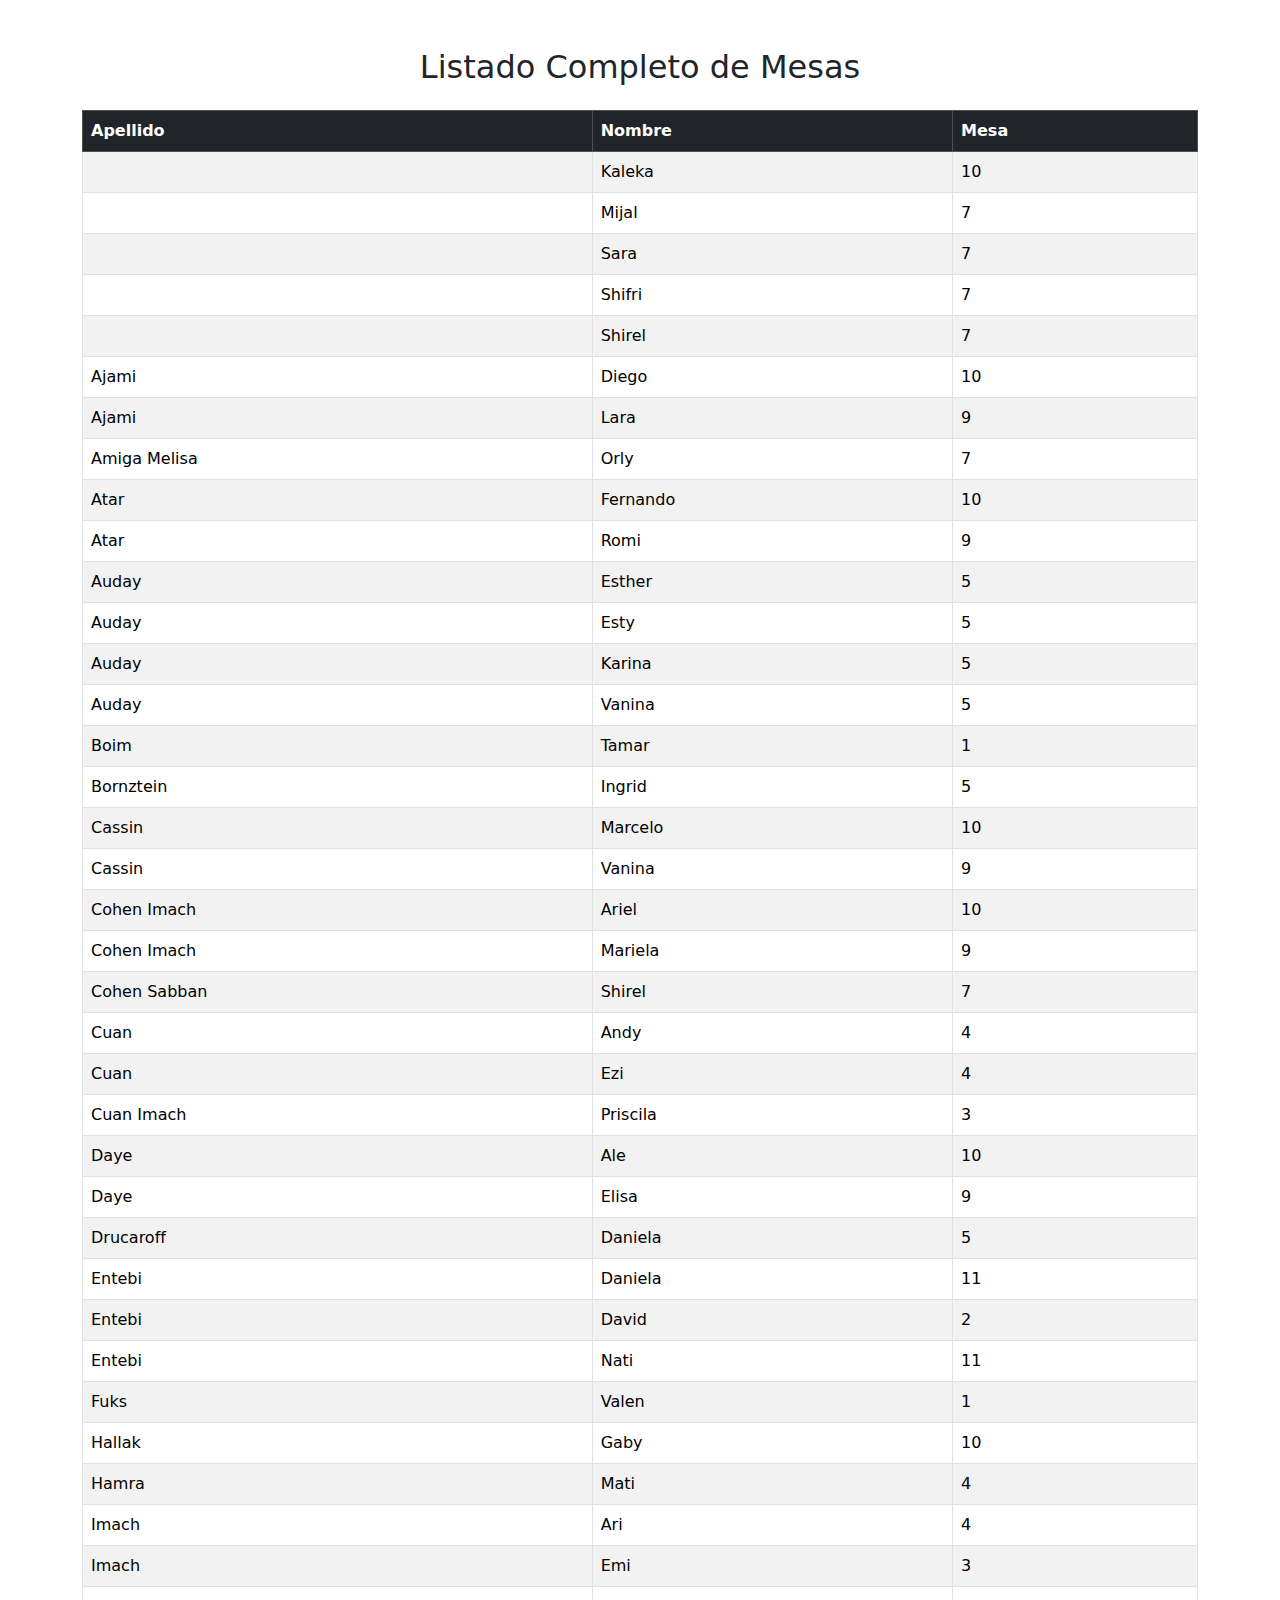
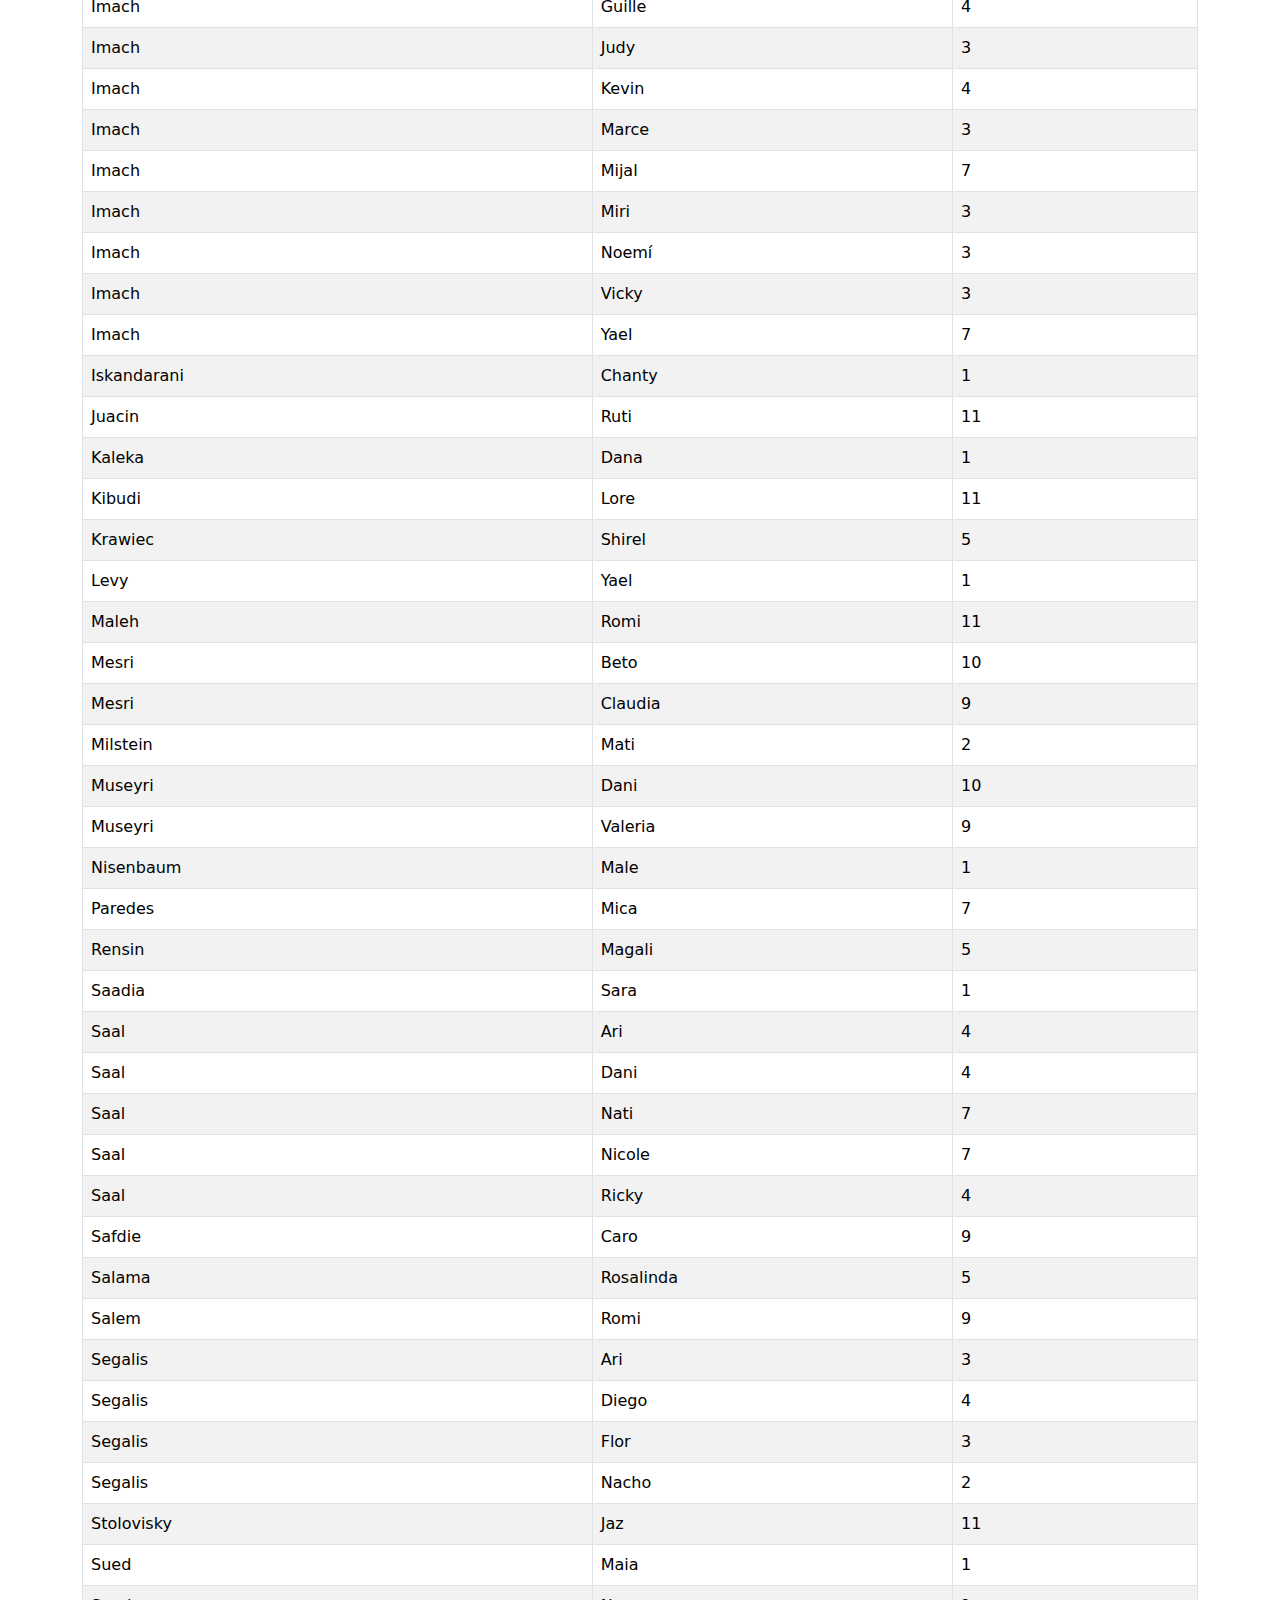
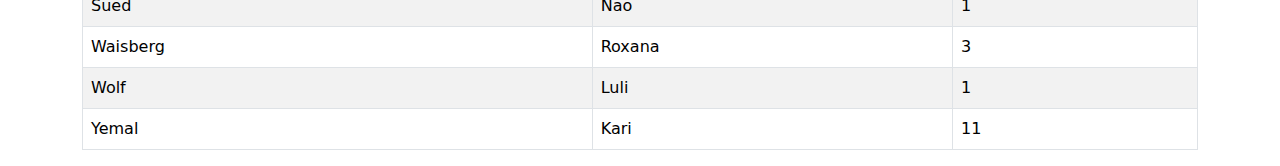
==== listMesas.html @ bda2beae "Nombres COmpromiso Cargado" ====
<!DOCTYPE html>
<html lang="es">
<head>
    <meta charset="UTF-8">
    <meta name="viewport" content="width=device-width, initial-scale=1.0">
    <title>Listado Completo de Mesas</title>
    <link href="https://cdn.jsdelivr.net/npm/bootstrap@5.3.0/dist/css/bootstrap.min.css" rel="stylesheet">
</head>
<body>
    <div class="container mt-5">
        <h2 class="text-center mb-4">Listado Completo de Mesas</h2>

        <table class="table table-striped table-bordered">
            <thead class="table-dark">
                <tr>
                    <th>Apellido</th>
                    <th>Nombre</th>
                    <th>Mesa</th>
                </tr>
            </thead>
            <tbody id="tablaMesas">
                <!-- Filas generadas por JavaScript -->
            </tbody>
        </table>
    </div>

    <!-- Cargar el archivo script.js que contiene la l�gica -->
    <script src="script.js"></script>

    <script>
        // Esperar a que el DOM est� completamente cargado
        window.addEventListener('DOMContentLoaded', function () {
            // Generar la tabla de mesas usando la funci�n de script.js
            generarTablaMesas();
        });
    </script>
</body>
</html>
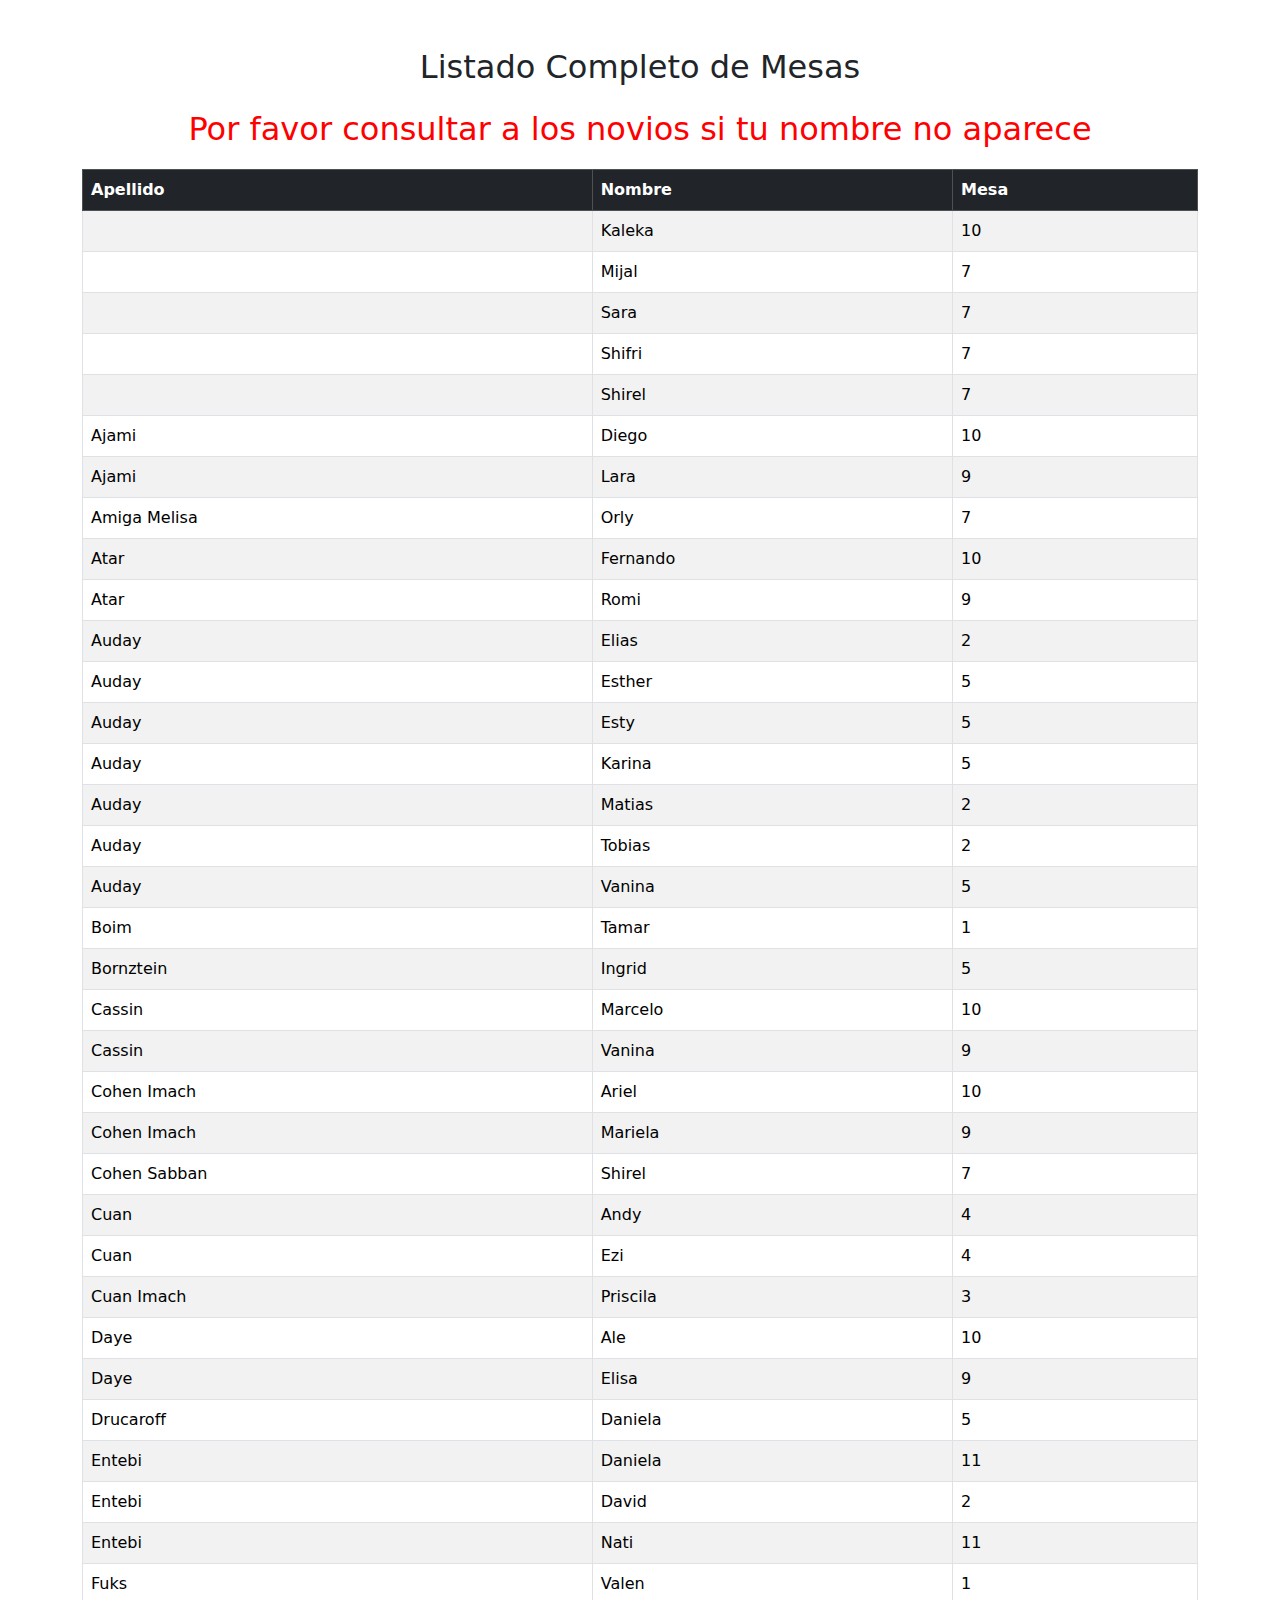
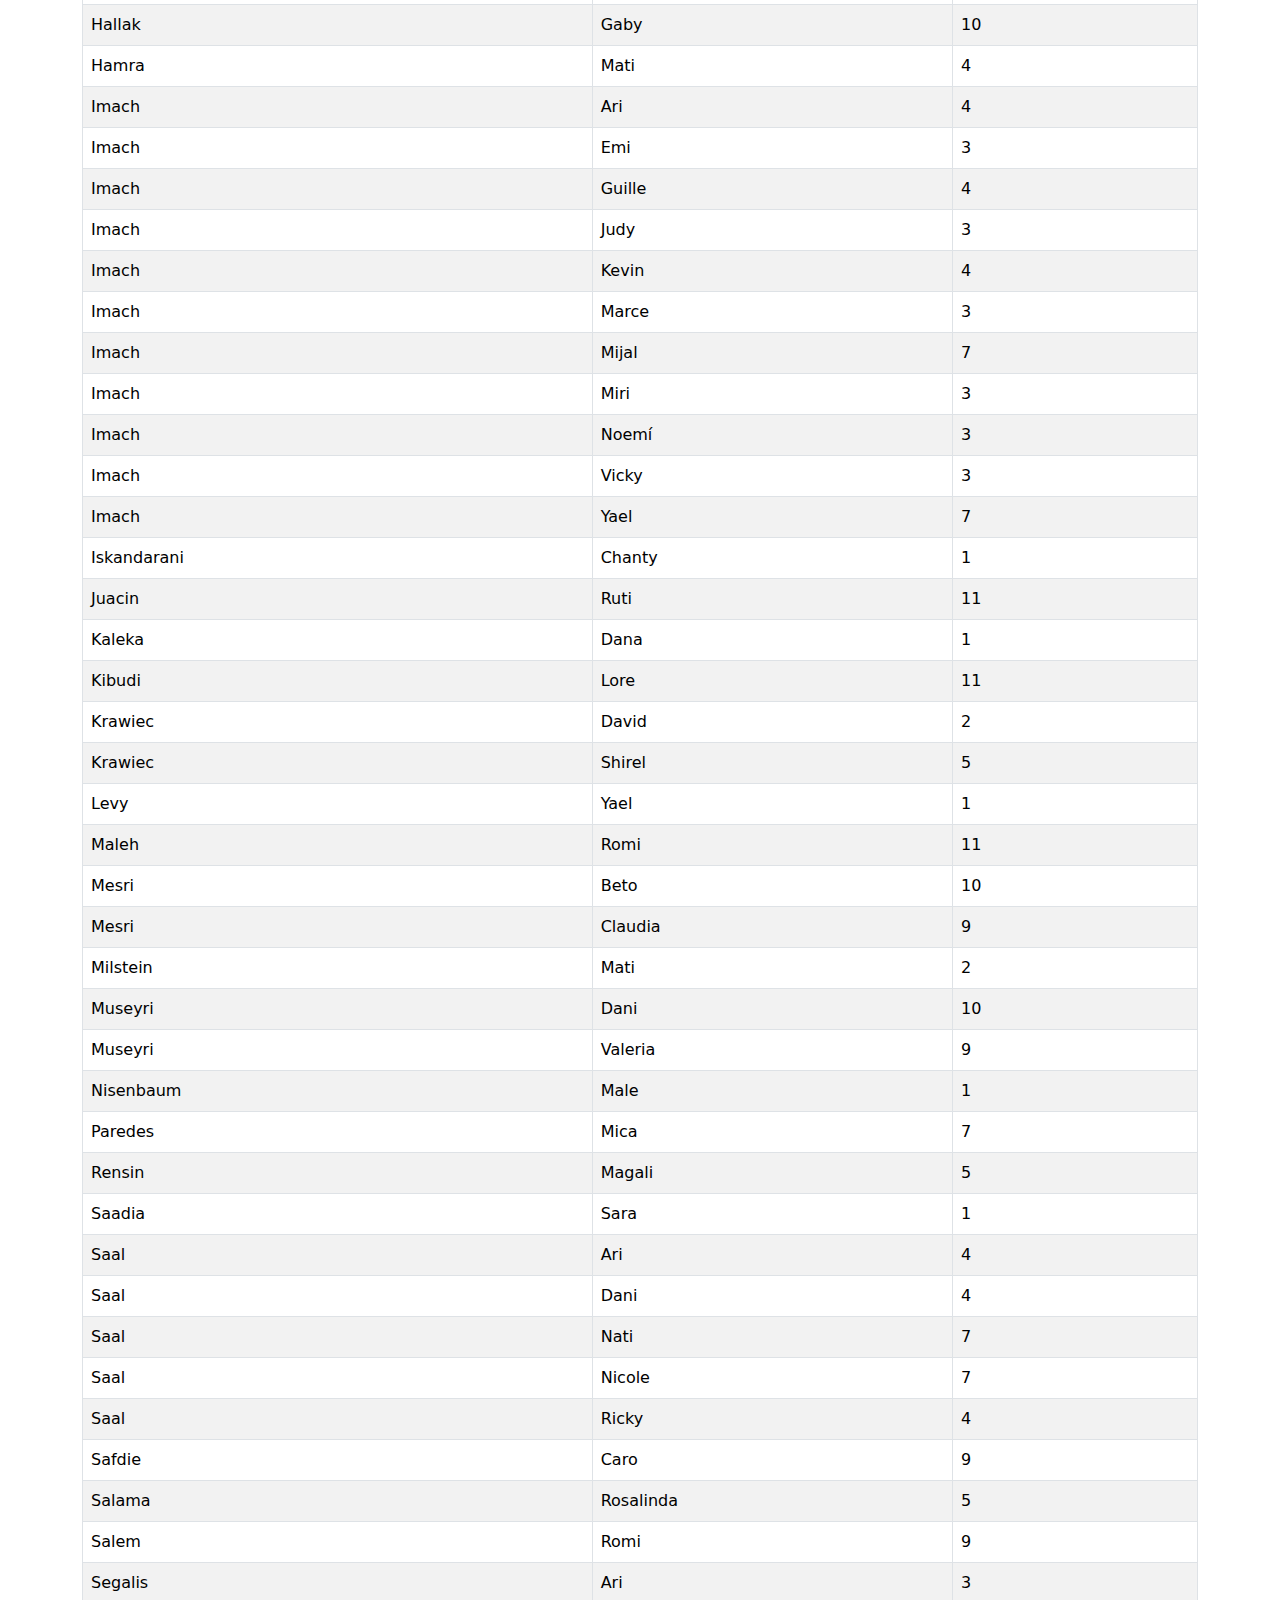
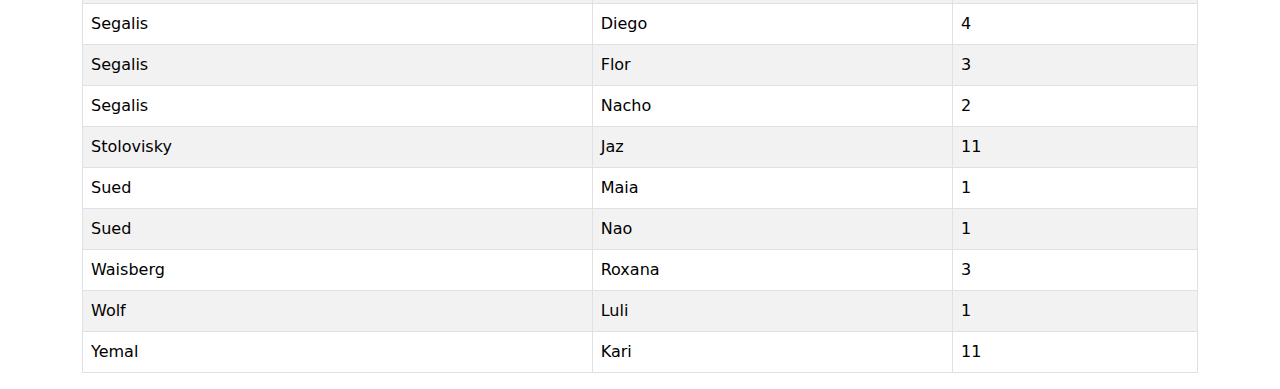
==== commit 744050c5: "Terminado" ====
--- a/listMesas.html
+++ b/listMesas.html
@@ -9,7 +9,9 @@
 <body>
     <div class="container mt-5">
         <h2 class="text-center mb-4">Listado Completo de Mesas</h2>
-
+        <h2 style="color: red; text-align: center; margin-bottom: 20px;">
+            Por favor consultar a los novios si tu nombre no aparece
+        </h2>
         <table class="table table-striped table-bordered">
             <thead class="table-dark">
                 <tr>
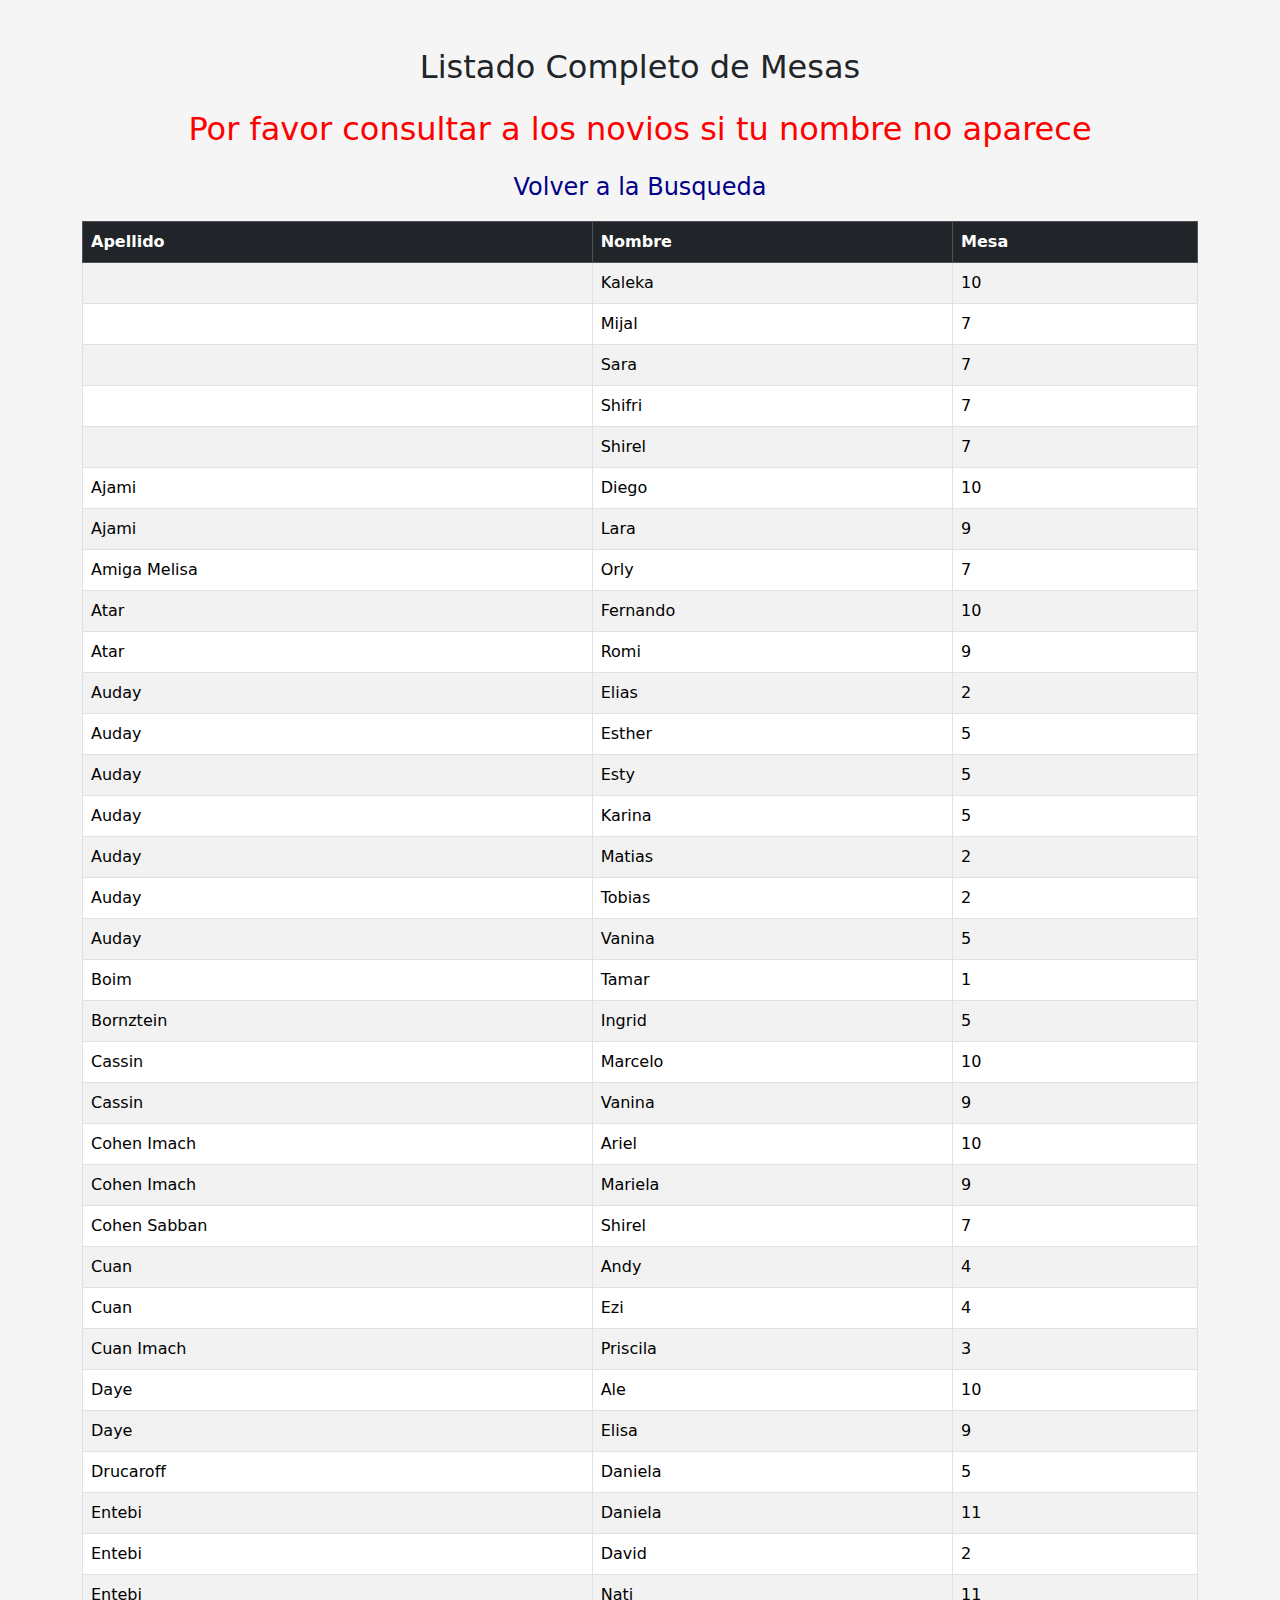
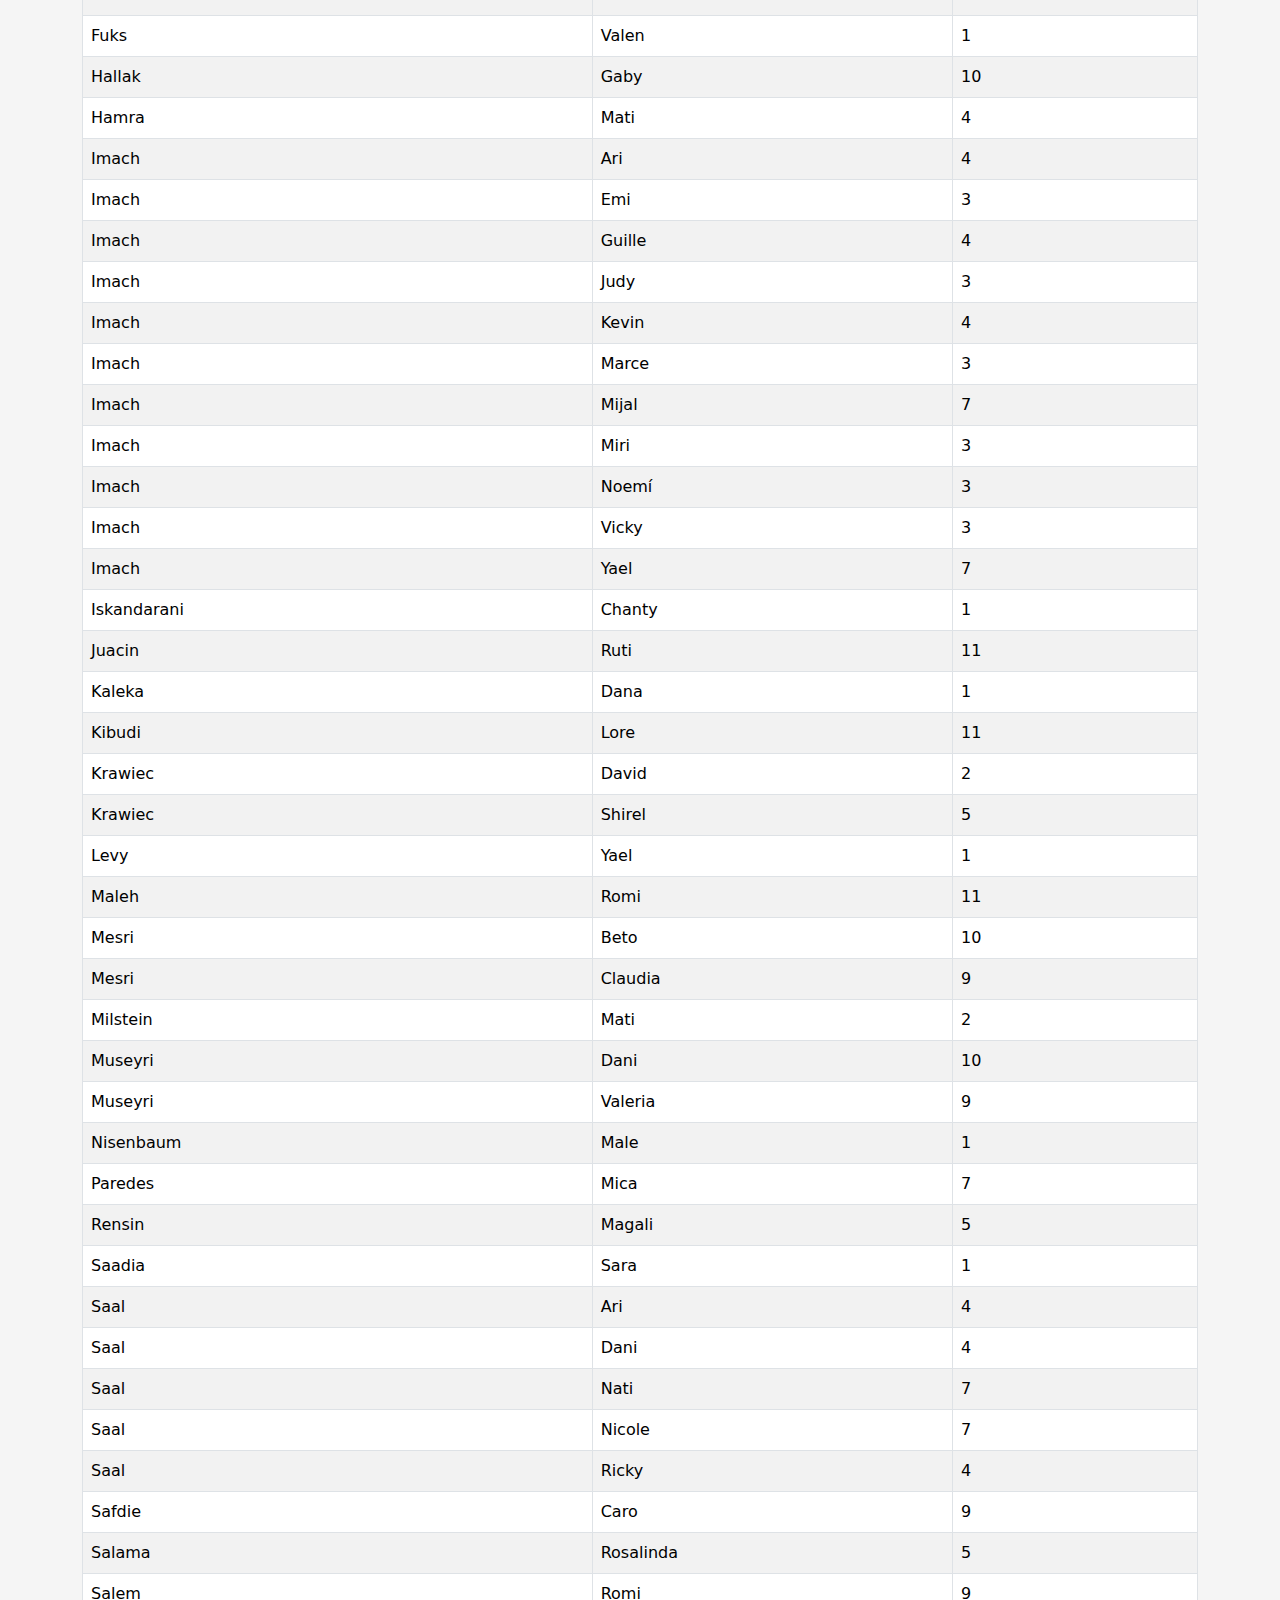
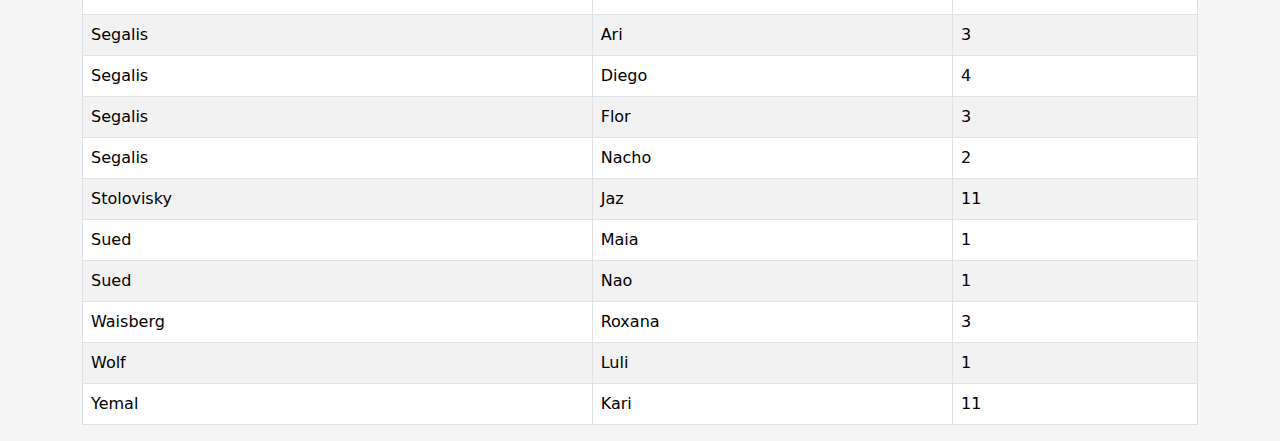
==== commit 32d1aafc: "retocando diseño" ====
--- a/listMesas.html
+++ b/listMesas.html
@@ -3,15 +3,25 @@
 <head>
     <meta charset="UTF-8">
     <meta name="viewport" content="width=device-width, initial-scale=1.0">
-    <title>Listado Completo de Mesas</title>
+    <title>Listado Completo de Mesas</title> 
     <link href="https://cdn.jsdelivr.net/npm/bootstrap@5.3.0/dist/css/bootstrap.min.css" rel="stylesheet">
+
 </head>
-<body>
+<body style="background-color: whitesmoke;">
     <div class="container mt-5">
         <h2 class="text-center mb-4">Listado Completo de Mesas</h2>
         <h2 style="color: red; text-align: center; margin-bottom: 20px;">
             Por favor consultar a los novios si tu nombre no aparece
         </h2>
+        <p align="center">
+            <a href="index.html"
+               style="font-size: 1.5em; color: darkblue; text-decoration: none; transition: color 0.3s ease;"
+               onmouseover="this.style.color='orange';"
+               onmouseout="this.style.color='darkblue';">
+                Volver a la Busqueda
+            </a>
+        </p>
+
         <table class="table table-striped table-bordered">
             <thead class="table-dark">
                 <tr>
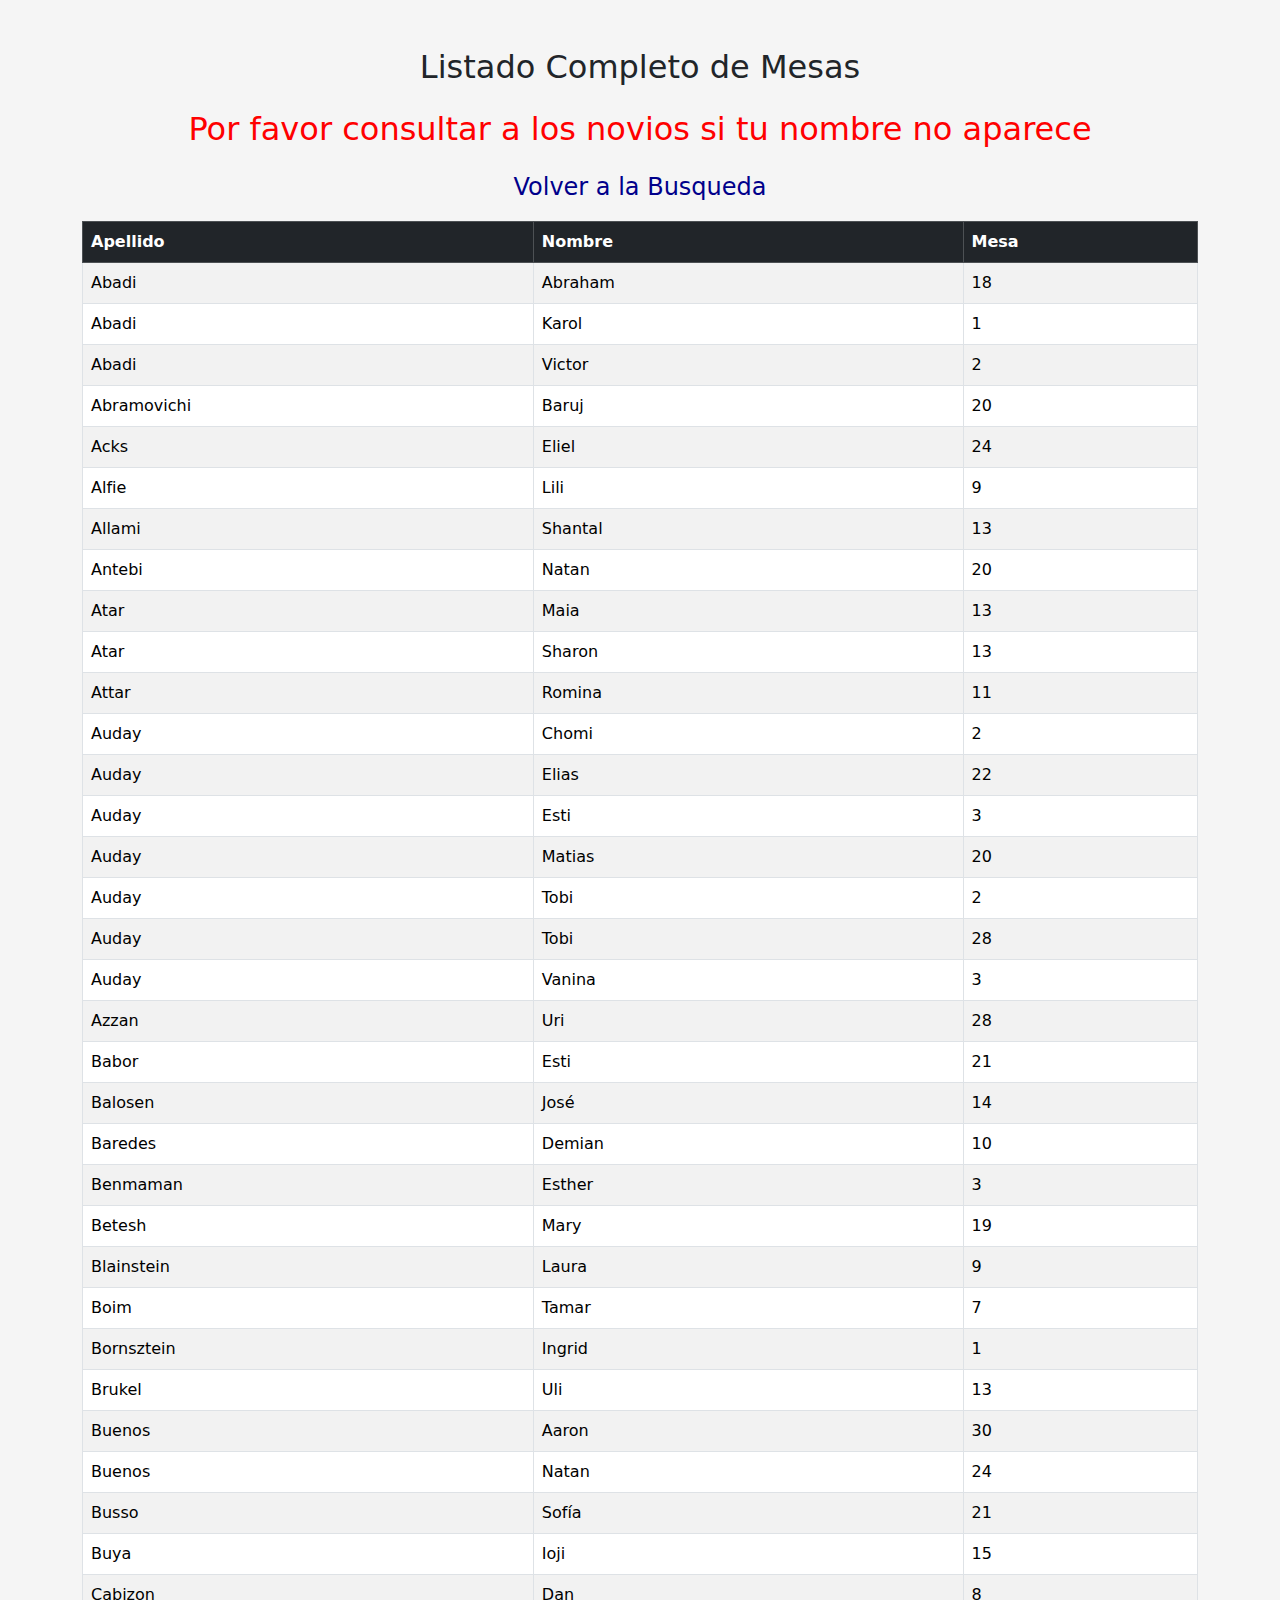
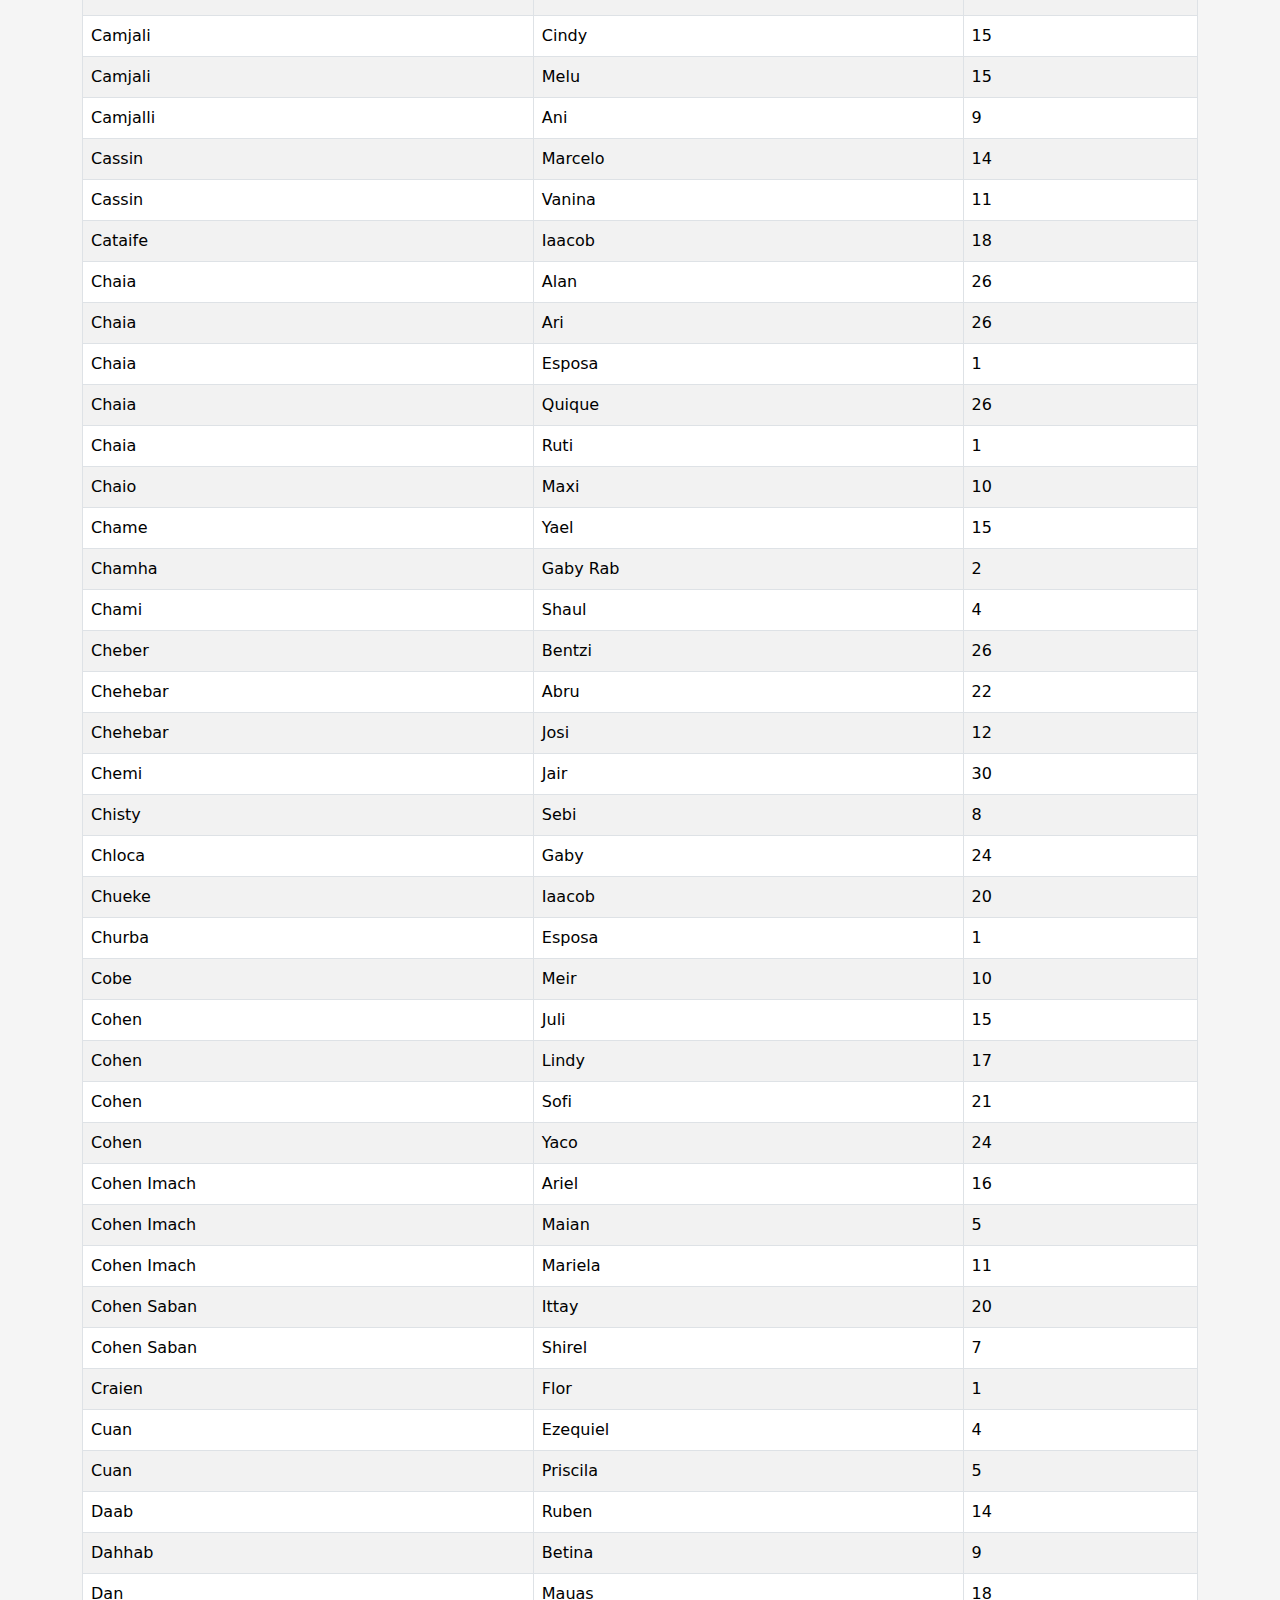
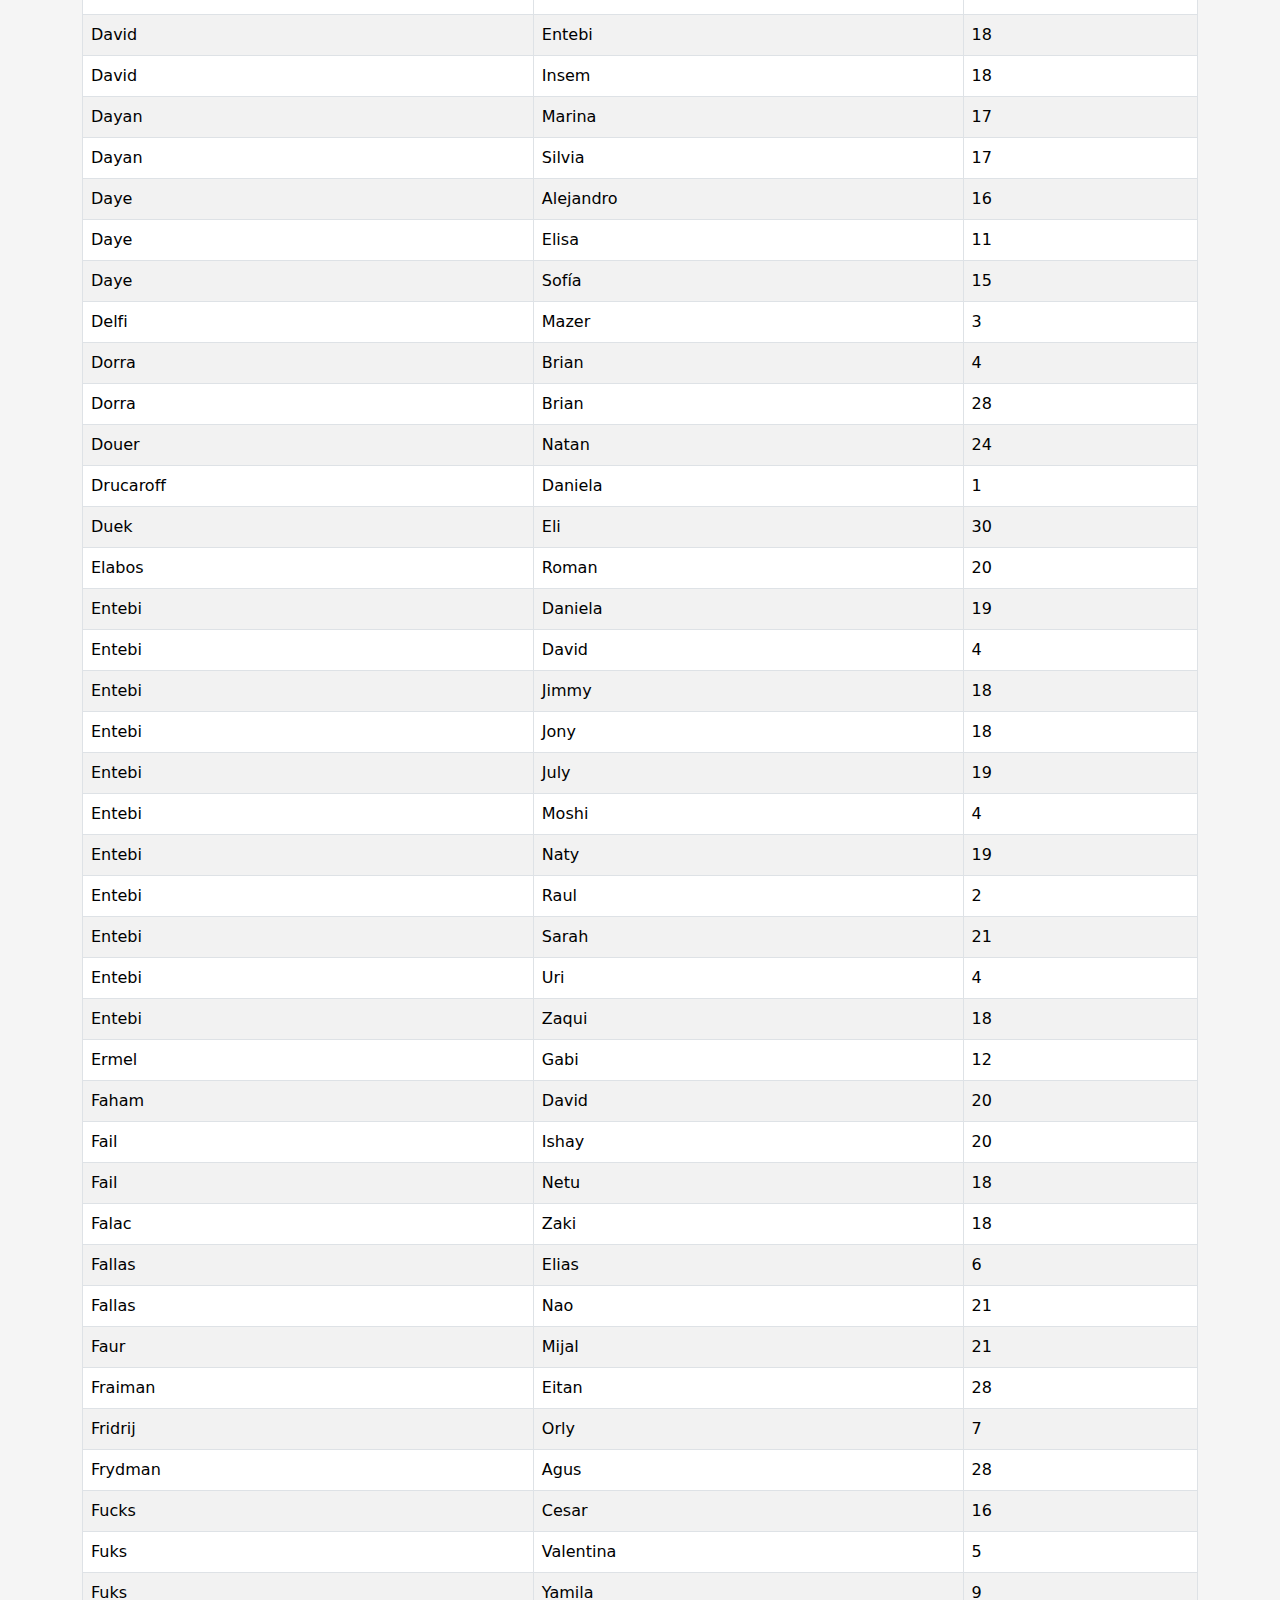
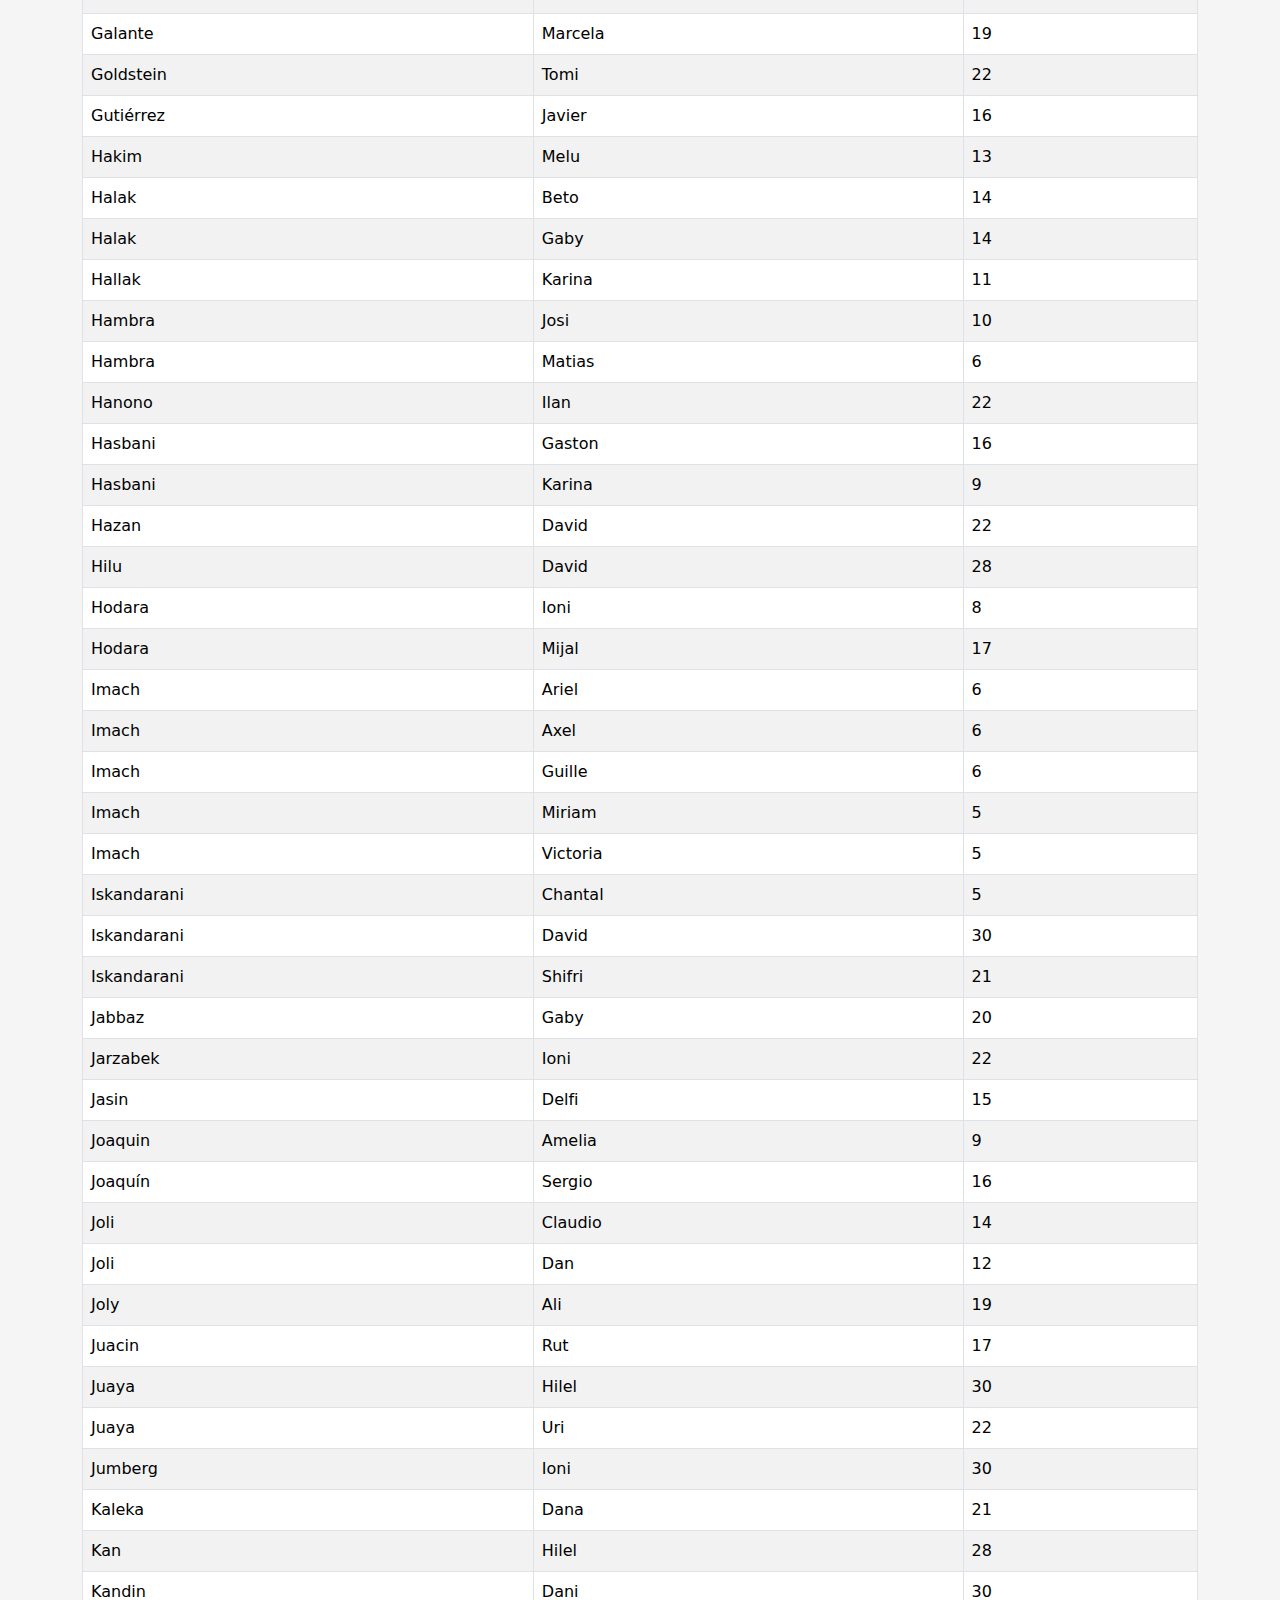
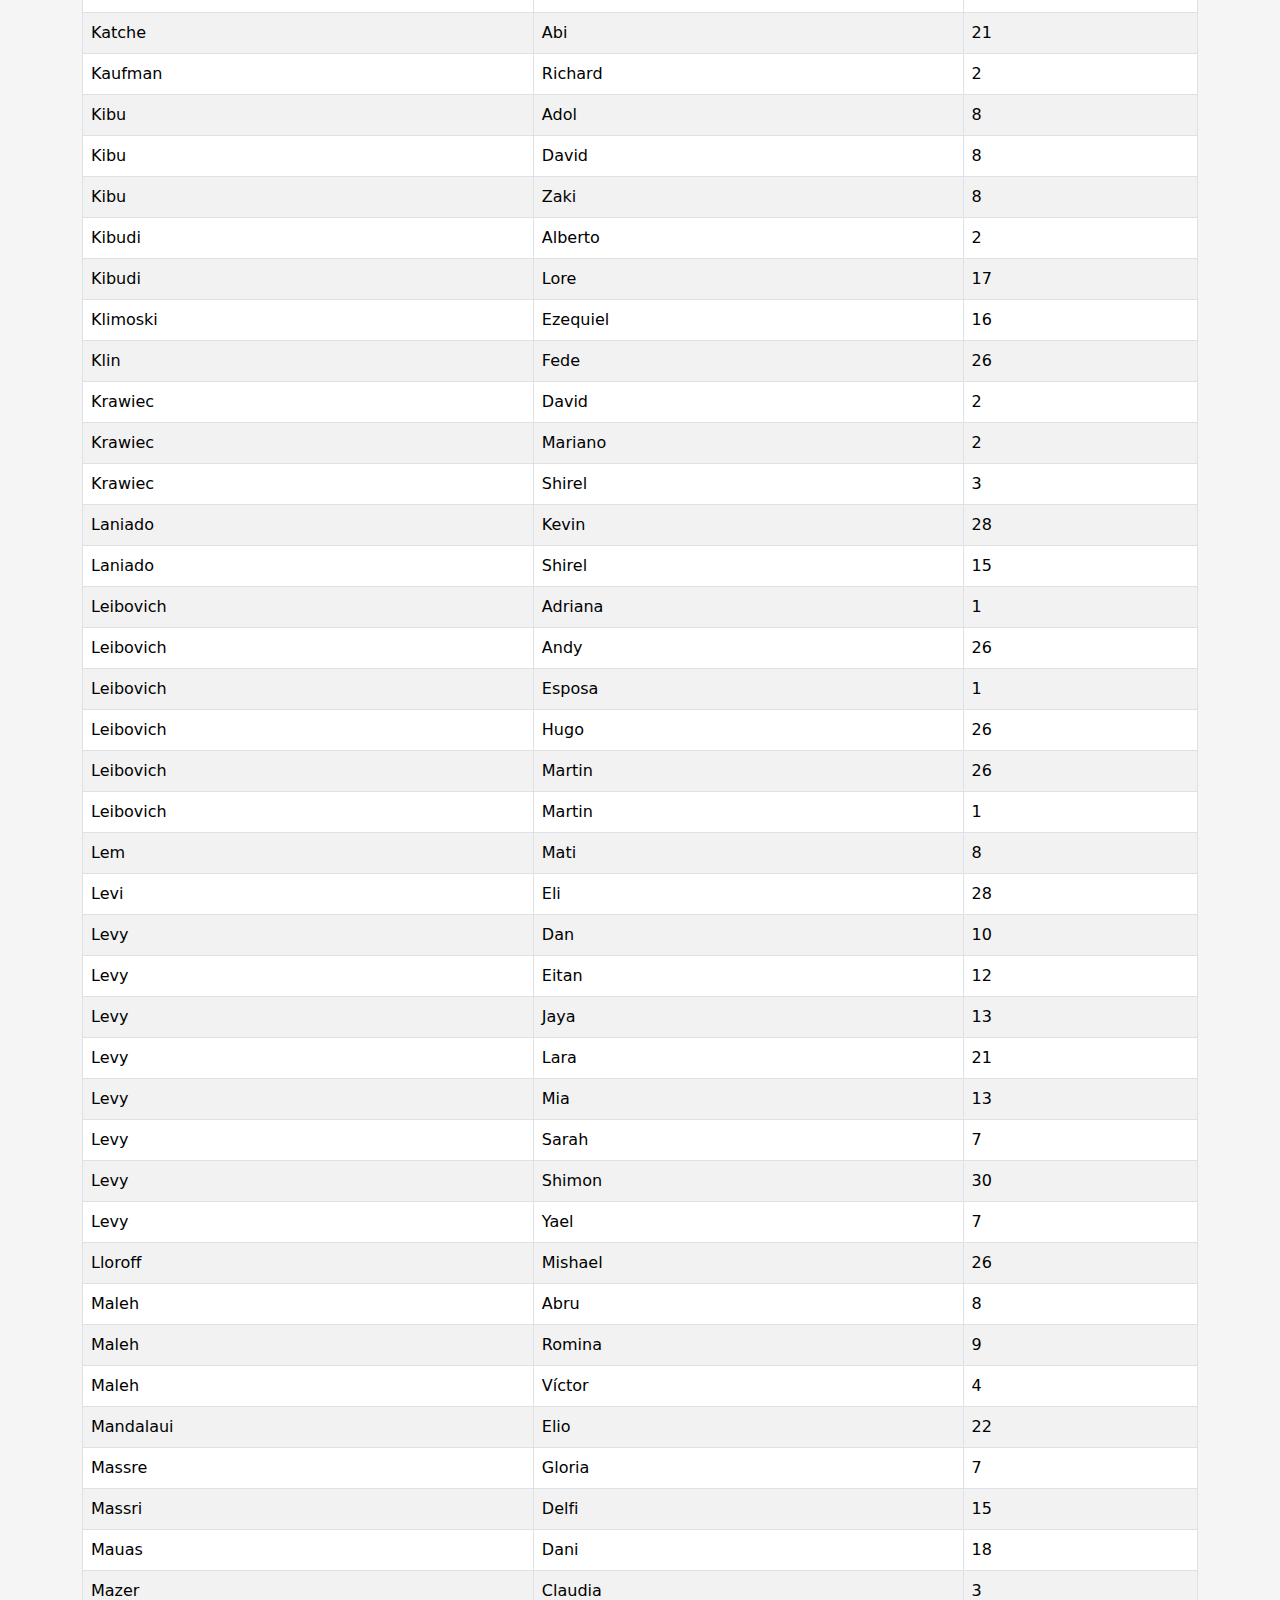
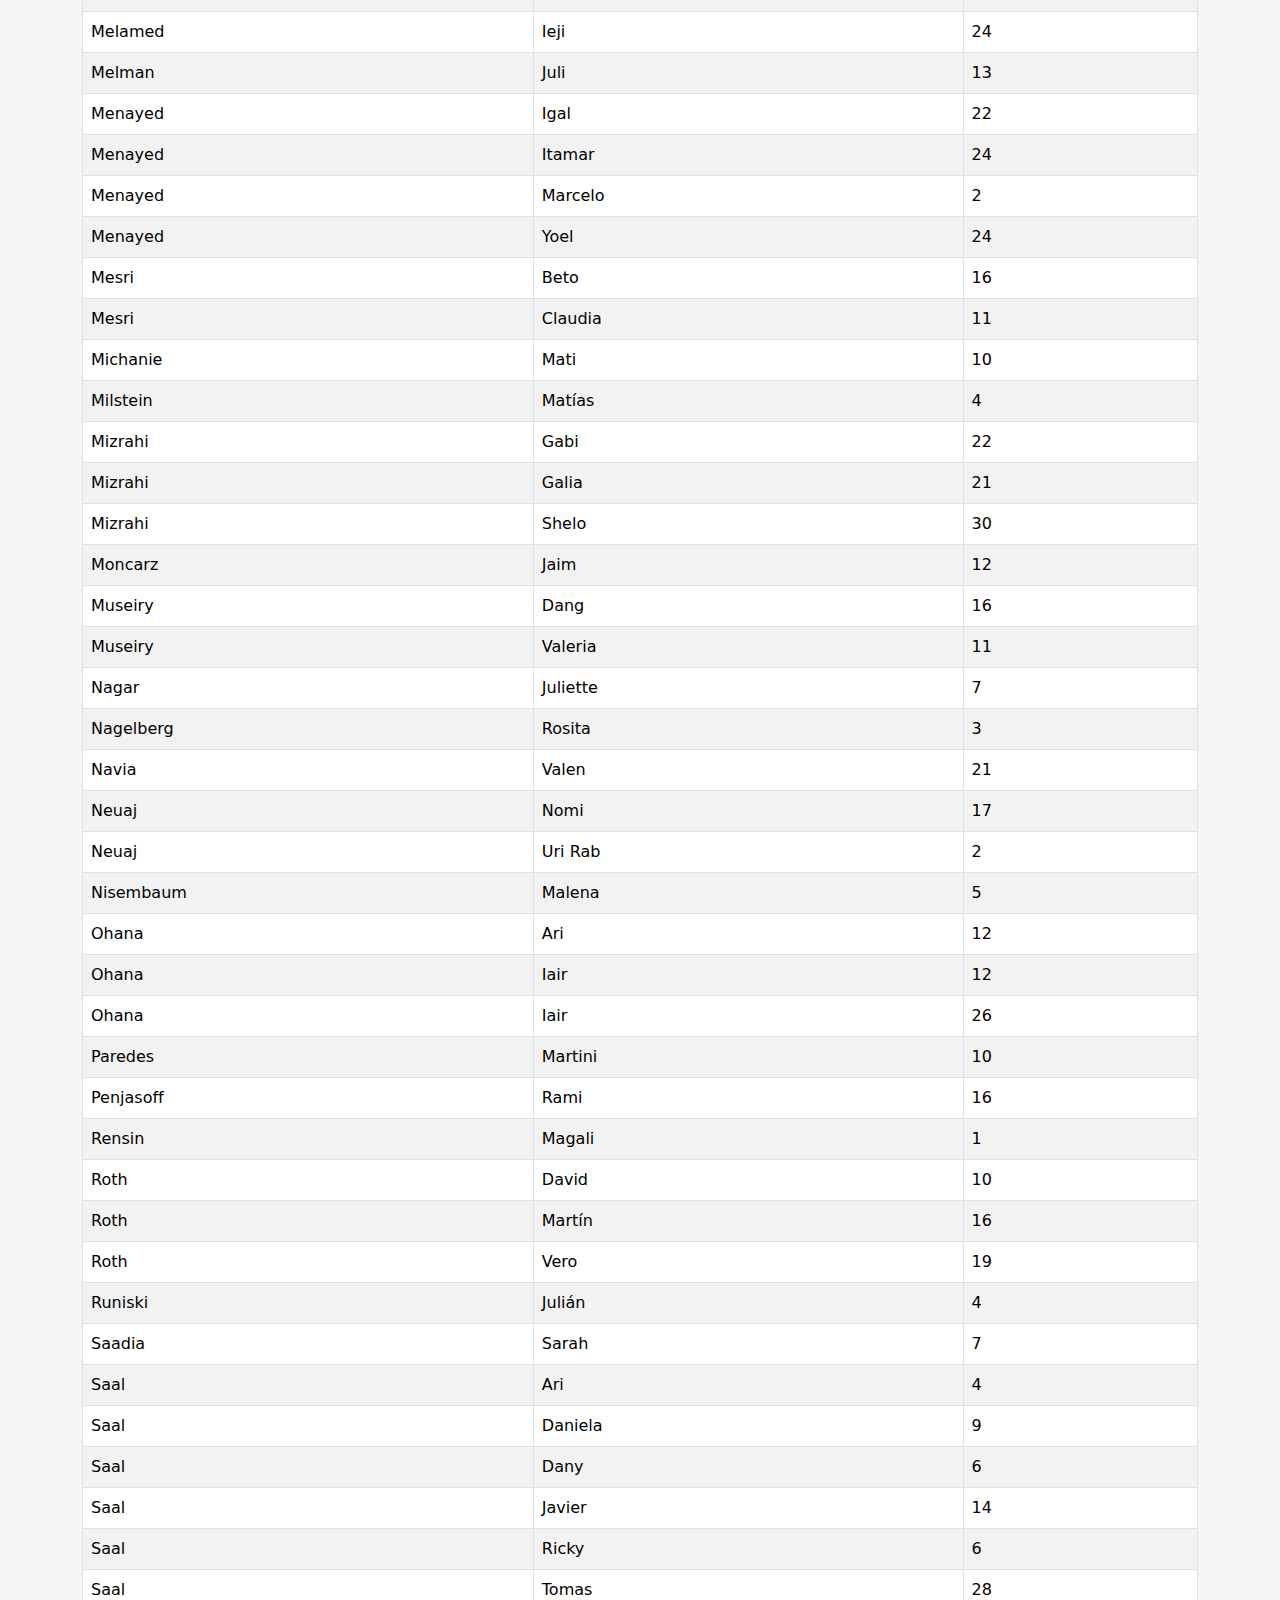
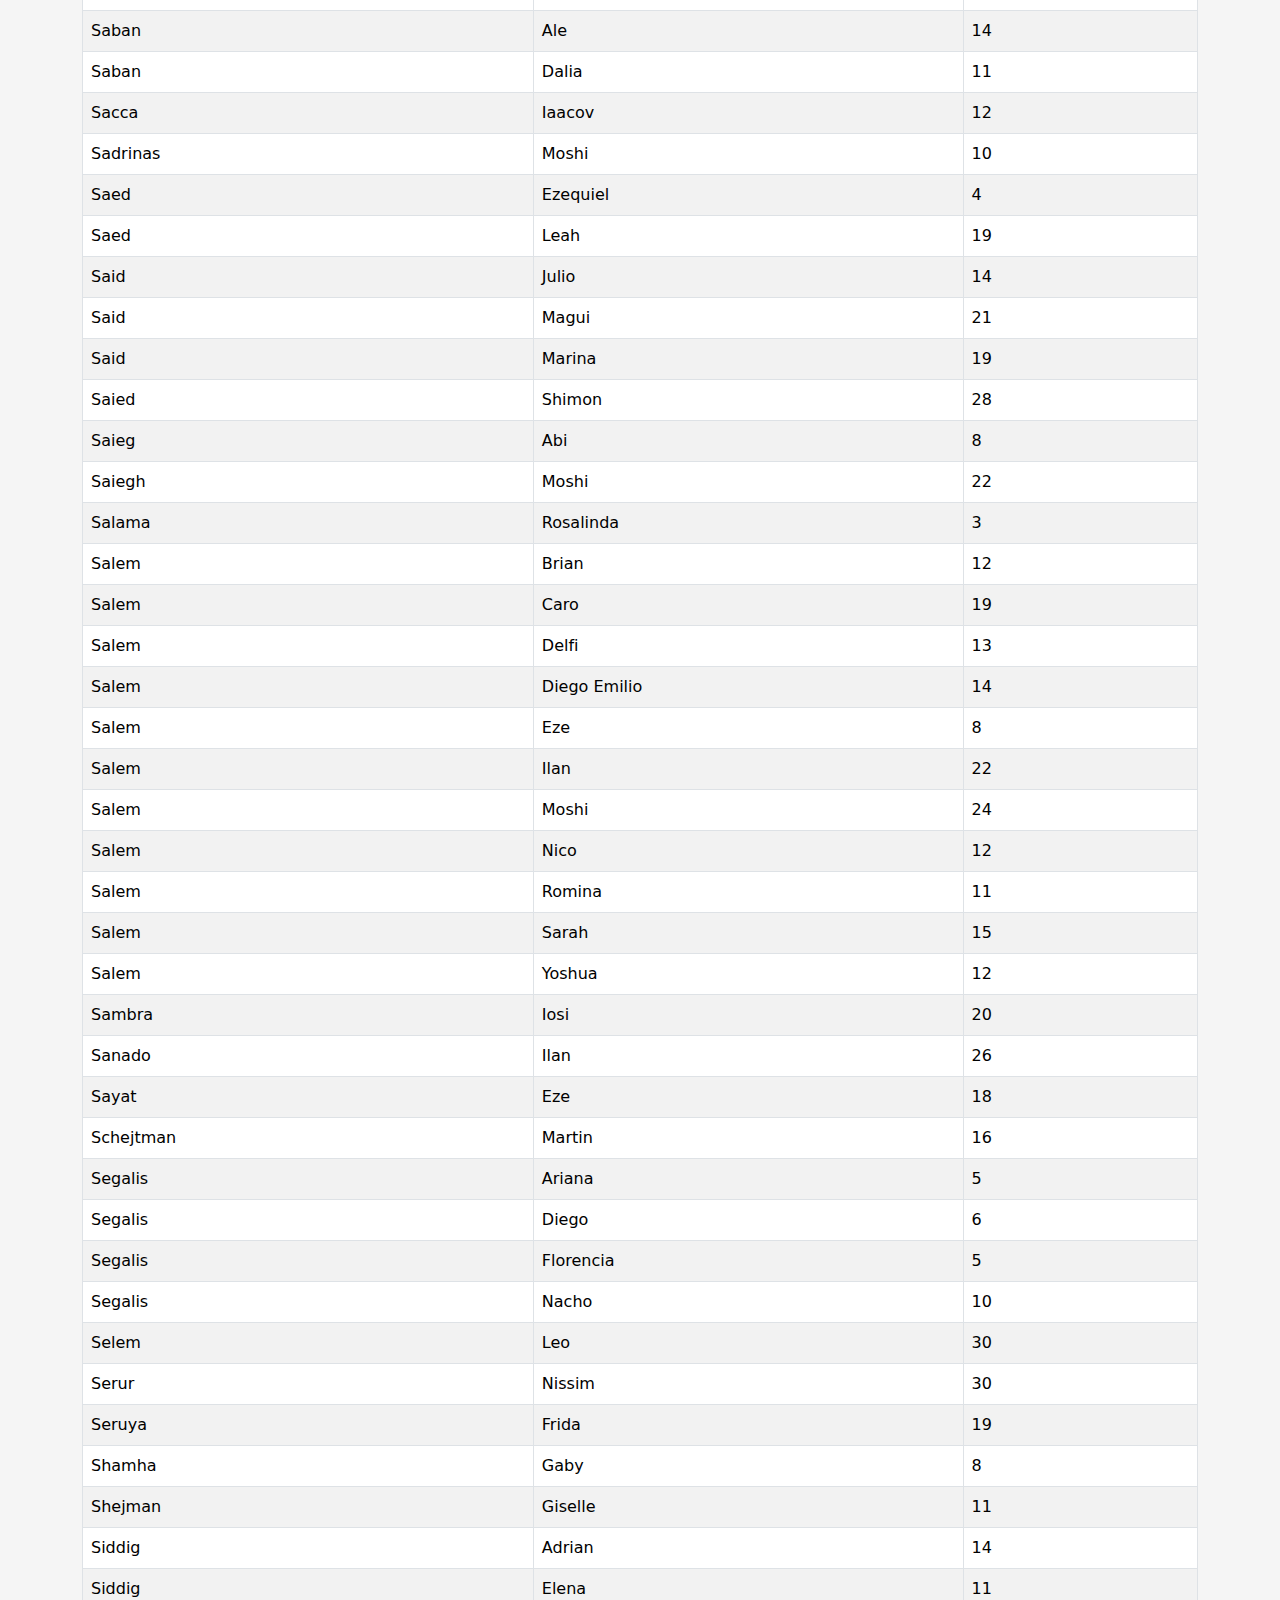
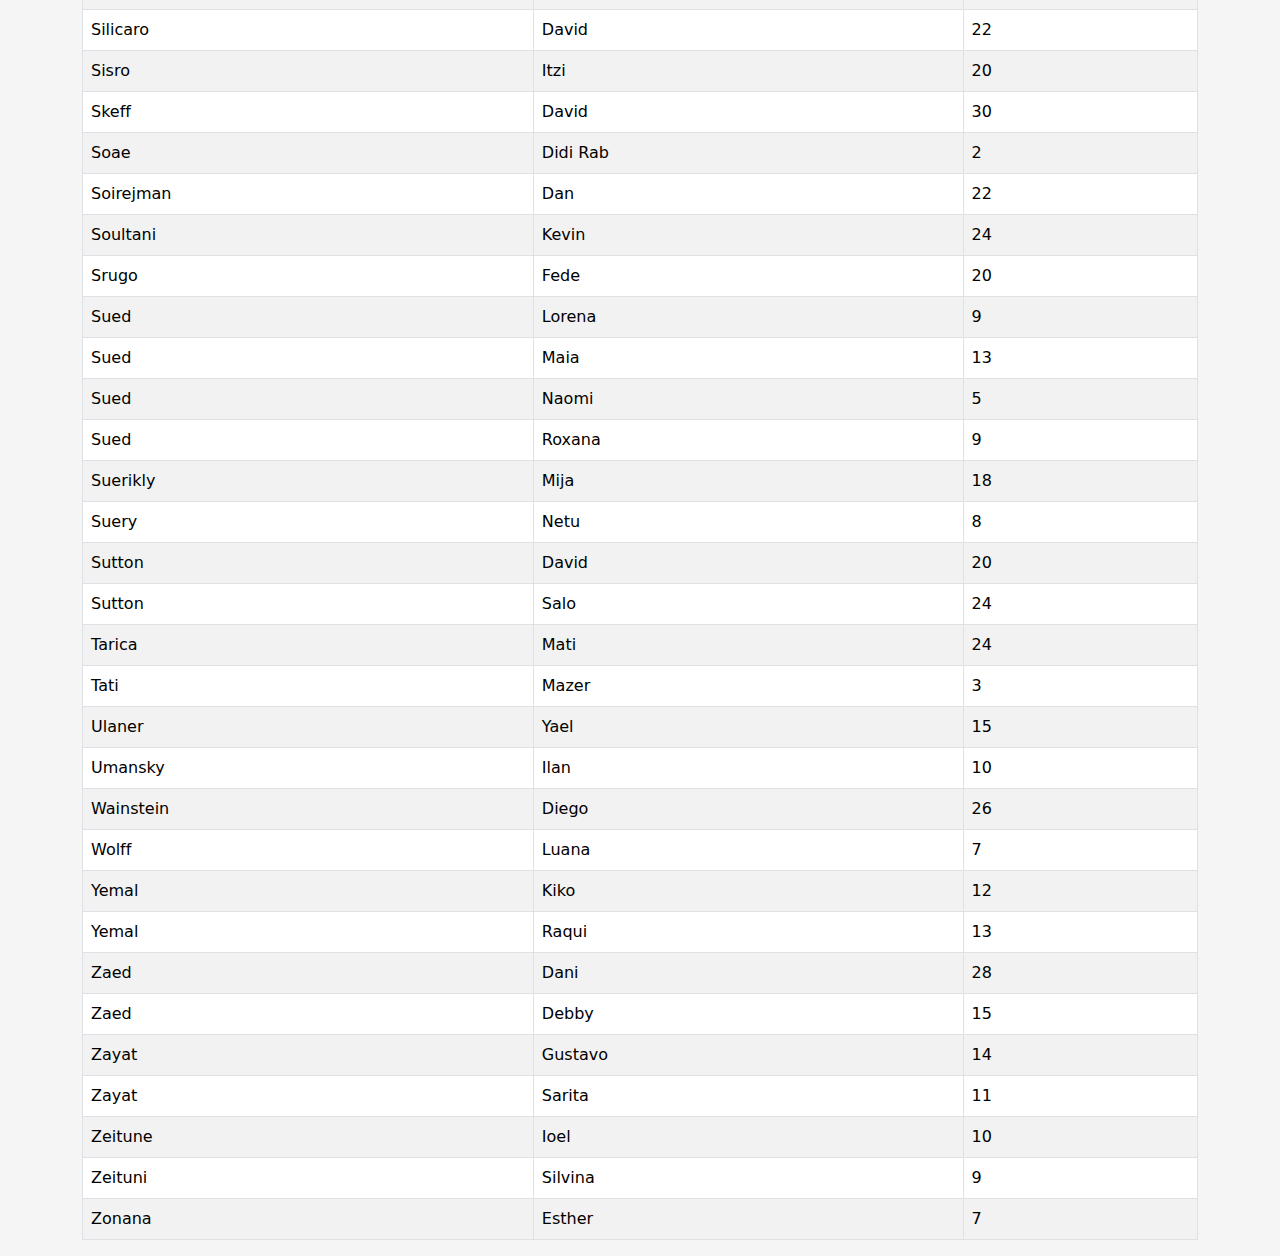
==== commit c92e28c4: "listo para casorio" ====
(no text change in the page or its own stylesheets)
